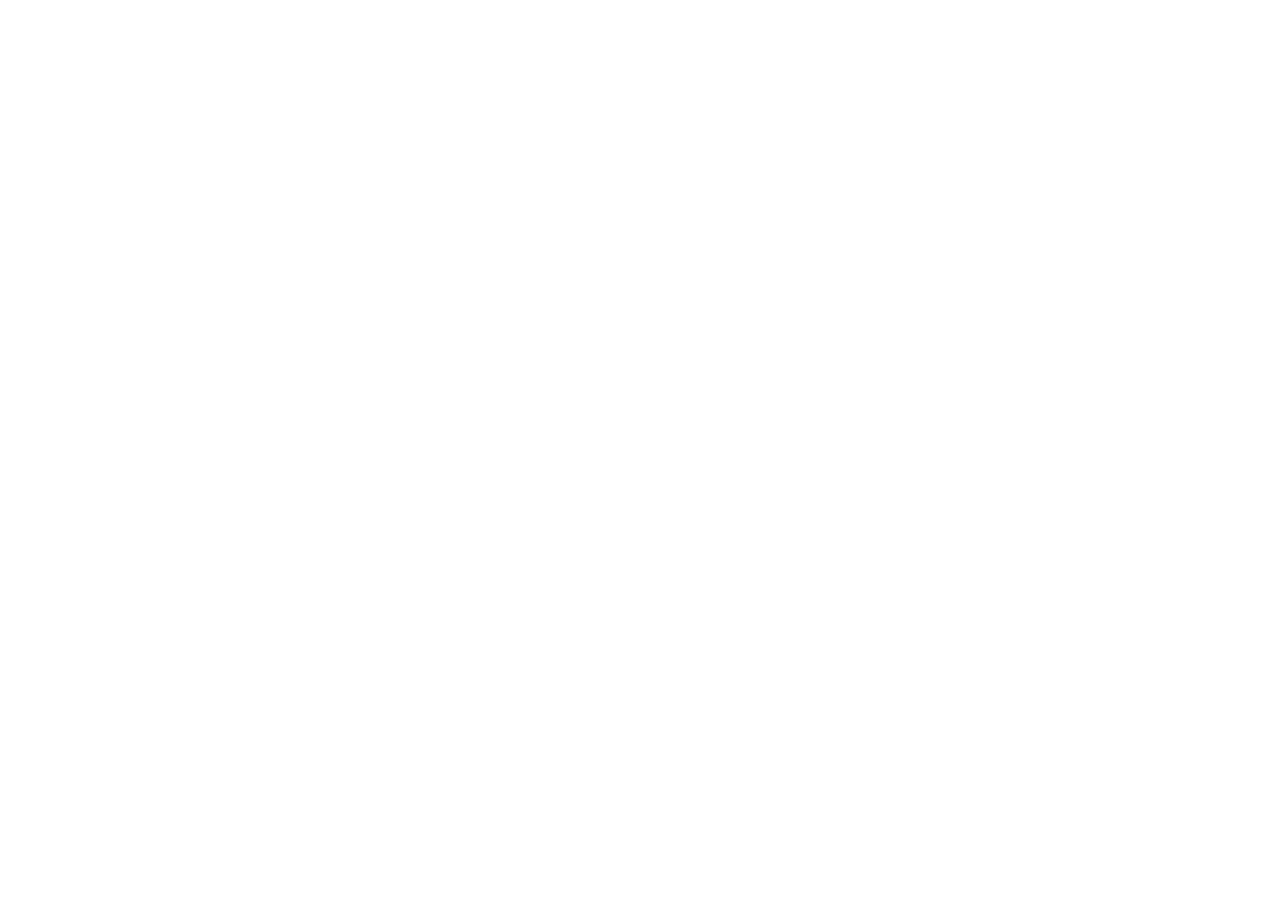
==== index.html @ 7ef5de6e "update index html.file" ====
<!DOCTYPE html>
<html lang="en">

<head>
    <meta charset="UTF-8">
    <meta name="viewport" content="width=device-width, initial-scale=1.0">
    <title>Homework-8</title>
    <link rel="stylesheet" href="../css/styles.css">
    <link rel="stylesheet" href="https://cdn.jsdelivr.net/npm/basiclightbox@5.0.4/dist/basicLightbox.min.css">
    <script src="https://cdn.jsdelivr.net/npm/basiclightbox@5.0.4/dist/basicLightbox.min.js"></script>
    <script type="module" src="./gallery.js"></script>
</head>

<body>
    <div class="gallery-box">
        <ul class="gallery"></ul>
    </div>
</body>

</html>
---- css/styles.css ----
.gallery-box {
    padding: 24px 156px;
}
ul,ol {
    list-style: none;
    text-decoration: none;
    font-style: normal;
    margin: 0;
    padding: 0;
}
.gallery {
    padding: 0;
    margin: 0;
    display: flex;
    flex-wrap: wrap;
    gap: 24px;
    justify-content: center;
}
.gallery-image {
    width: 100%;
    height: 100%;
    object-fit: cover;
}
.gallery-item {
    width: 360px;
    height: 200px;
    box-sizing: border-box;
}
.gallery-item:hover .gallery-image {
    transform: scale(1.1);
    transition: transform 3000ms ease;
}
.basicLightbox {
    position: fixed;
    display: flex;
    justify-content: center;
    align-items: center;
    top: 0;
    left: 0;
    width: 1440px;
    height: 696px;
    background: rgba(46, 47, 66, 0.8);
    opacity: 0.01;
    transition: opacity 0.4s ease;
    z-index: 1000;
}
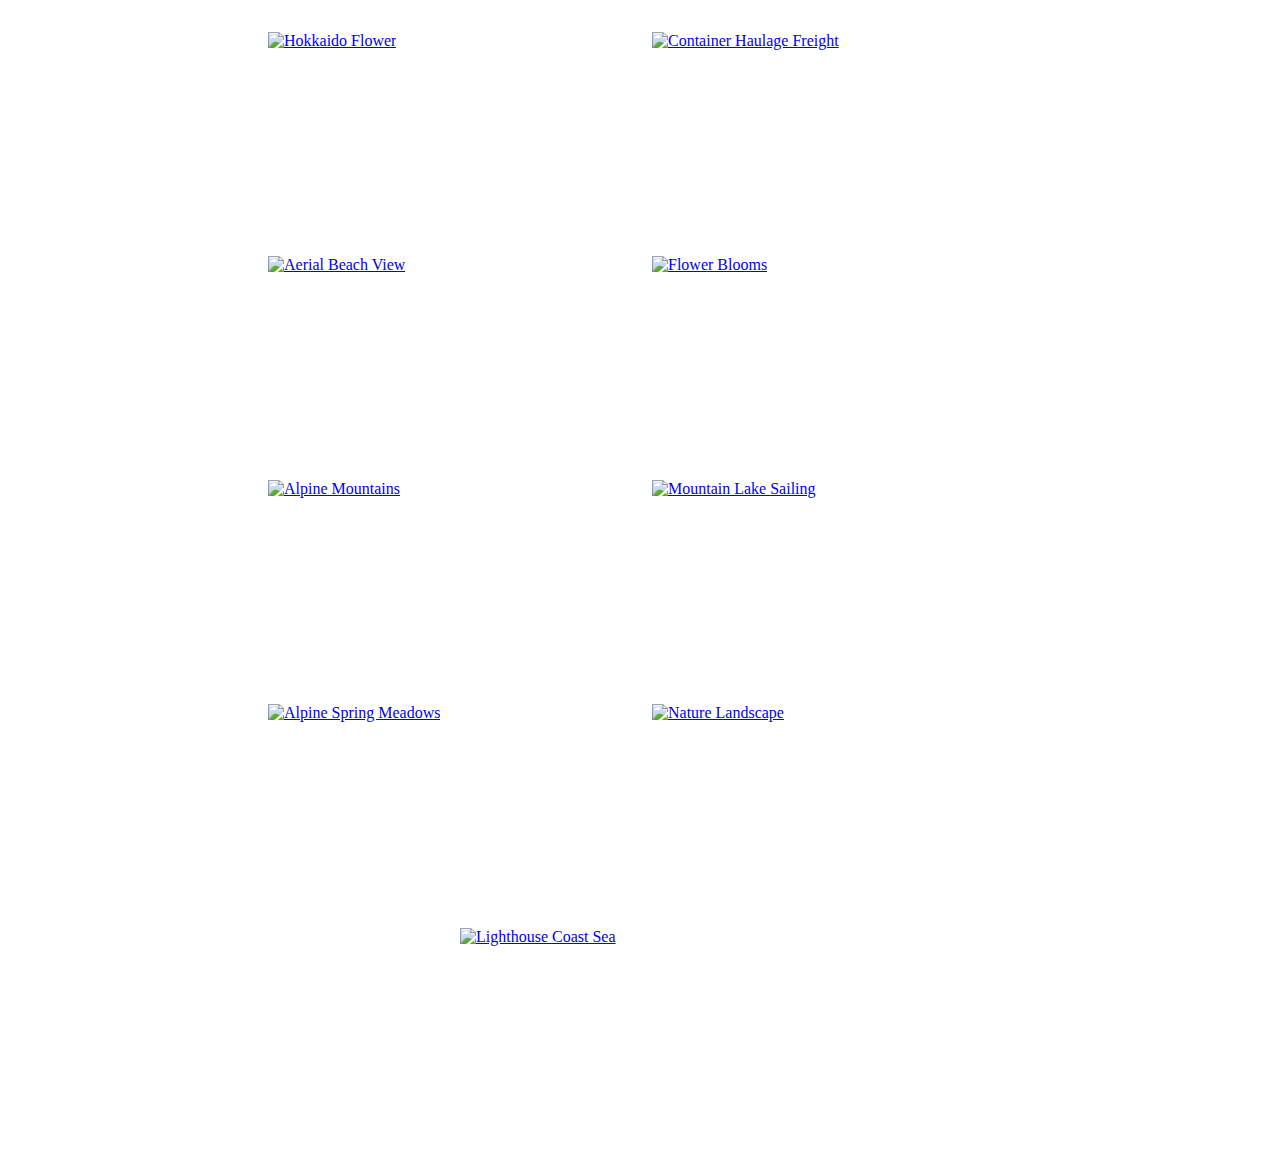
==== commit 5bea359a: "update index.html file" ====
--- a/index.html
+++ b/index.html
@@ -6,10 +6,10 @@
     <meta charset="UTF-8">
     <meta name="viewport" content="width=device-width, initial-scale=1.0">
     <title>Homework-8</title>
-    <link rel="stylesheet" href="../css/styles.css">
+    <link rel="stylesheet" href="./css/styles.css">
     <link rel="stylesheet" href="https://cdn.jsdelivr.net/npm/basiclightbox@5.0.4/dist/basicLightbox.min.css">
     <script src="https://cdn.jsdelivr.net/npm/basiclightbox@5.0.4/dist/basicLightbox.min.js"></script>
-    <script type="module" src="./gallery.js"></script>
+    <script type="module" src="./js/gallery.js"></script>
 </head>
 
 <body>
